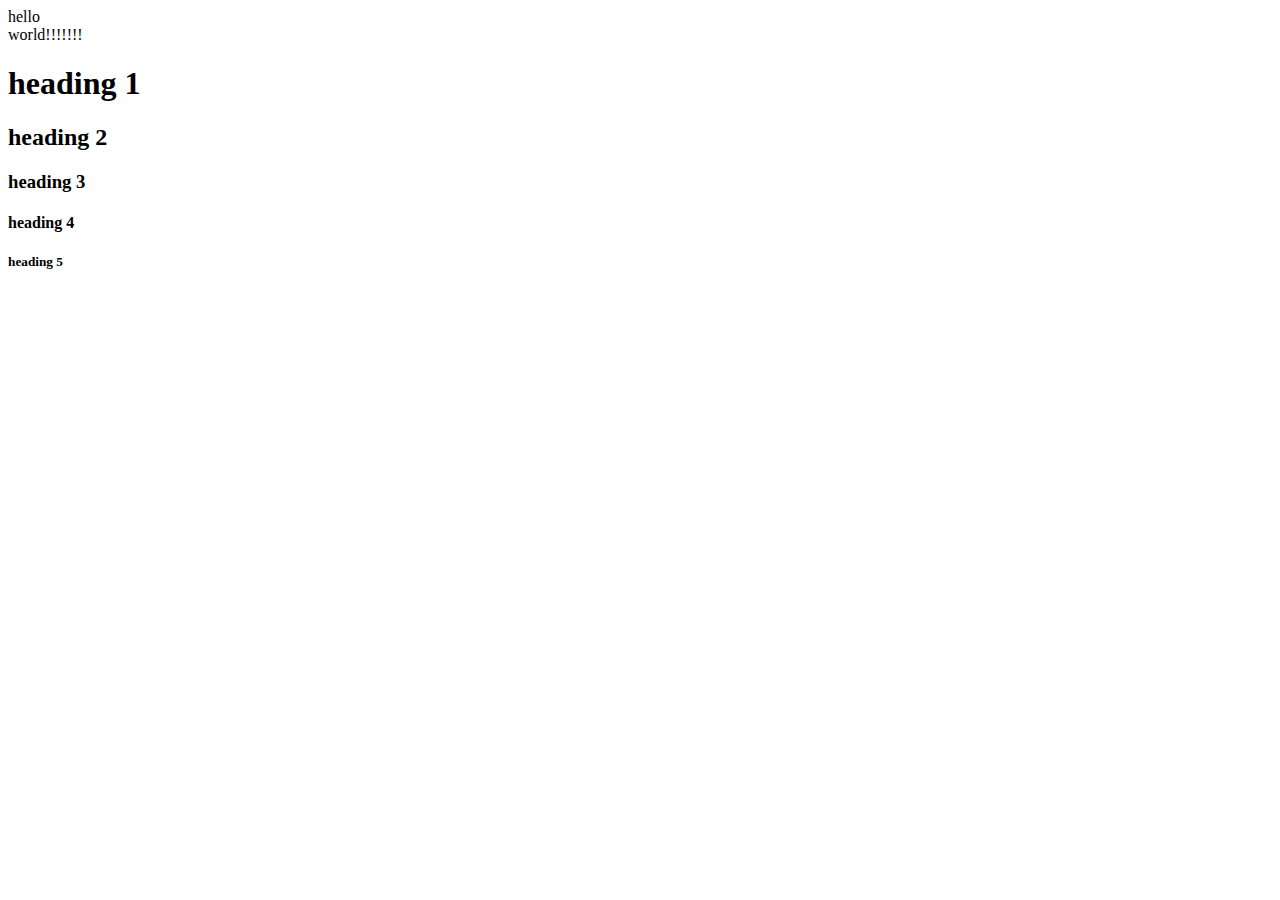
==== index.html @ 359b30fb "Add files via upload" ====
<!DOCTYPE html>
<html lang="en">
<head>
    <meta charset="UTF-8">
    <meta http-equiv="X-UA-Compatible" content="IE=edge">
    <meta name="viewport" content="width=device-width, initial-scale=1.0">
    <title>Document</title>
</head>
<body>
hello<br> world!!!!!!!
<h1>heading 1 </h1>
<h2>heading 2 </h2>
<h3>heading 3 </h3>
<h4>heading 4</h4>
<h5>heading 5 </h5>
</body>
</html>
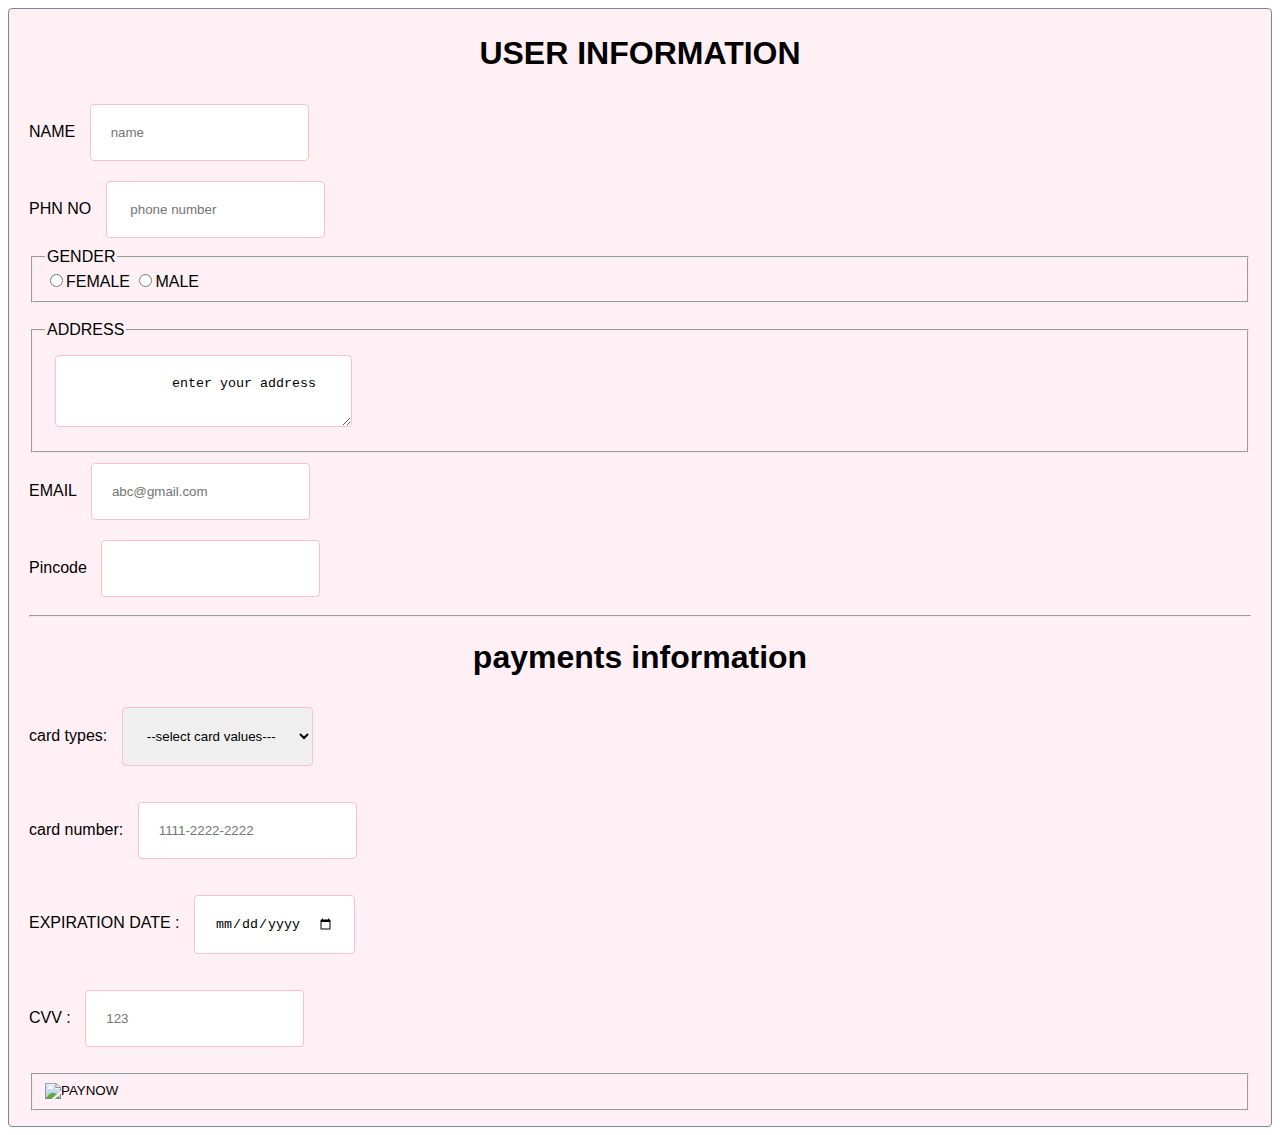
==== commit f60776d8: "Update and rename form2.html to index.html" ====
--- a/index.html
+++ b/index.html
@@ -5,13 +5,67 @@
     <meta http-equiv="X-UA-Compatible" content="IE=edge">
     <meta name="viewport" content="width=device-width, initial-scale=1.0">
     <title>Document</title>
+    <link rel="stylesheet" href="style2.css">
+
 </head>
-<body>
-hello<br> world!!!!!!!
-<h1>heading 1 </h1>
-<h2>heading 2 </h2>
-<h3>heading 3 </h3>
-<h4>heading 4</h4>
-<h5>heading 5 </h5>
+<body><div class="container">
+    <form ACTION="" method="get">
+        <H1 align="center">USER INFORMATION</H1>
+          <label for="name">NAME</label>
+          <input type="text" id="userId" name="userId" required placeholder="name" /><br>
+          <label for="numbers">PHN NO </label>
+          <input type="text" id="pwd" name="phonenumber" required placeholder=" phone number"/>
+        <br>
+           <fieldset>
+            <legend>GENDER</legend>
+            <label>
+                <input type="radio" name="FEMALE" value="FEMALE" />FEMALE</label>
+            <label>
+                <input type="radio" name="MALE" value="MALE" />MALE</label>
+            </fieldset>
+        <br><fieldset>
+          <legend> ADDRESS</legend>
+          <textarea name="address" id="address" cols="30" rows="2">
+            enter your address</textarea>
+            <br>
+          </fieldset>
+            <label for="email">EMAIL</label>
+            <input type="EMAIL" id="EMAIL" name="email" required placeholder="abc@gmail.com"/><br>
+            <label for="numbers">Pincode</label>
+            <input type="number" id="pincode" name="pincode" required/><HR>
+          <h1 align="center "> payments information</h1>
+          <p> card types:
+            <select name ="card_type" id="card_type" required>
+                <option value="">--select card values---</option>
+                <option value="visa">visa</option>
+                <option value="mastercard">mastercard</option>
+                <option value="rupay">rupay</option>
+              </select>
+          </p>
+          <p>
+            card number:
+            <label for="card_number"></label>
+            <input type="number" id="card_number" name="card_number" required placeholder="1111-2222-2222"/>
+          </p>
+          <p>
+            EXPIRATION DATE :
+            <label for="EXPIRATION DATE"></label>
+            <input type="date" id="EXPIRATION DATE" name="EXPIRATION DATE" required placeholder="DD/MM/YYYY"/>
+          </p>
+          <p>
+            CVV :
+            <label for="CVV"></label>
+            <input type="number" id="CVV" name="CVV" required placeholder="123"/>
+          </p>
+          <fieldset>
+            <input
+            id="image"
+            type="image"
+            src="https://www.shutterstock.com/image-illustration/write-pay-now-white-letters-260nw-1360861037.jpg"
+            alt="PAYNOW"
+            width="100"/>
+        </fieldset>
+          </form>
+</div>
 </body>
-</html>+</html>
--- a/style2.css
+++ b/style2.css
@@ -0,0 +1,30 @@
+* { box-sizing: border-box;  }
+body { 
+    font-family:Verdana, Geneva, Tahoma, sans-serif
+}
+.container {
+    background-color:lavenderblush;
+    padding: 5px 20px 15px 20px;
+    border: 1px solid lightslategrey;
+    border-radius: 4px;
+}
+input[type="text"],
+input[type="email"],
+input[type="number"],
+input[type="password"],
+input[type="date"],
+input[type="address"],
+select,
+textarea{
+    width:50pxpx;
+    padding:20px;
+    border:1px solid pink;
+    border-radius: 4px;
+    margin: 10px;
+}
+fieldset{
+    color:black;
+}
+input[type="image"]:hover {background-color:gray;
+
+}